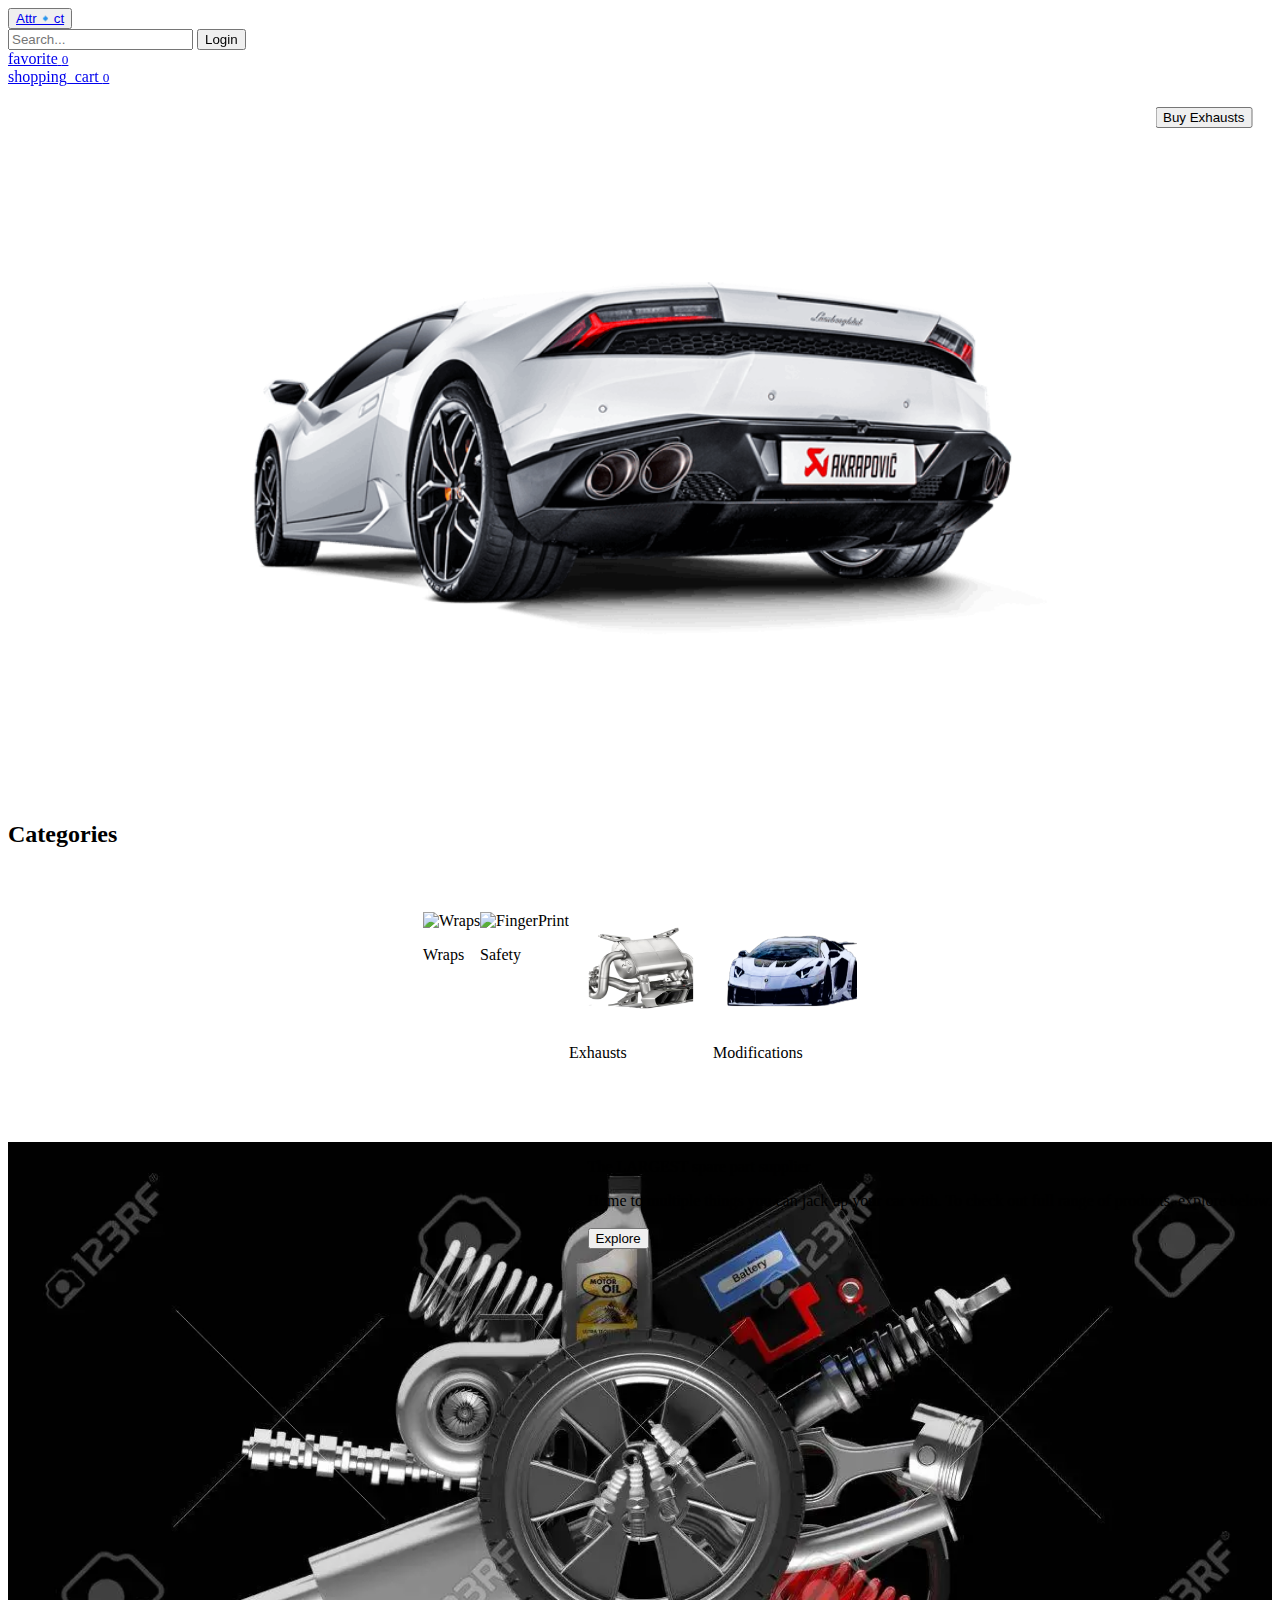
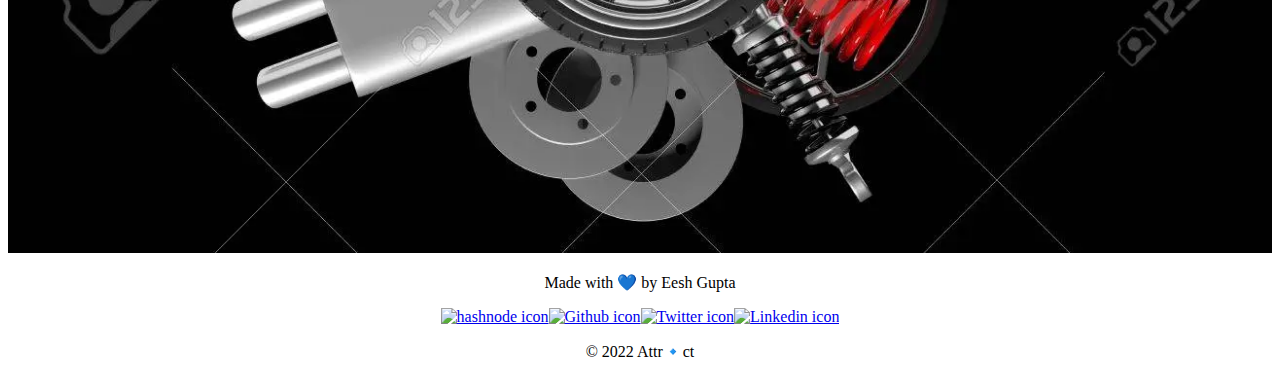
==== index.html @ bc30df48 "added responsive landing page" ====
<!DOCTYPE html>
<html lang="en">

<head>
    <meta charset="UTF-8">
    <meta http-equiv="X-UA-Compatible" content="IE=edge">
    <meta name="viewport" content="width=device-width, initial-scale=1.0">
    <meta name="description" content="E-Commerce Landing-Page">
    <meta name="keywords" content="">
    <link rel="preconnect" href="https://fonts.gstatic.com">
    <link href="index.css" rel="stylesheet">
    <link href="https://attr-act.netlify.app/Attract.css" rel="stylesheet">
    <title>Attr🔹ct-Hub </title>
    <link rel="icon" href="images/cover5.png">

</head>

<body>
    <div class="egCom-homePage">
        <header class="nav-bar with-shadow ">
            <div class="nav-section-left">
                <button class="secondary-link logo"><a href="productPage/productLanding.html">Attr🔹ct</a><br>
                </button>

            </div>
            <section>
                <input type="text" class="input-text md" placeholder="Search...">
                <button class="primary btn md login without-shadow ">Login</button>
            </section>
            <div class="nav-section-right ">
                <div class="icon-with-badge"><a href="wishlist/wishlist.html">
                        <span class="material-icons outlined lg">favorite</span>
                        <small class="text-center notification mat xsm">0</small></a>

                </div>
                <div class="icon-with-badge"><a href="cart/cart.html">
                        <span class="material-icons outlined lg">
                            shopping_cart
                        </span>
                        <small class="text-center notification mat xsm">0</small></a>
                </div>
            </div>
        </header>

        <main class="flashContent ">
            <div class="img-wrapper">
                <img class="img-responsive" src="images/lamboexh.png" alt="Lamborghini Exhaust">
                <a href="productPage/productLanding.html"><button class="tertiary btn bold">Buy Exhausts</button></a>
            </div>
            <h2 class="bold size-20 text-center">Categories</h2>
            <div class="item-scroller">
                <div class="img-title glass"><img src="images/wraps_ccexpress.png" alt="Wraps">
                    <p class="text-blue text-center">Wraps</p>
                </div>
                <div class="img-title glass"><img src="images/finger.png" alt="FingerPrint">
                    <p class="text-blue text-center">Safety</p>
                </div>
                <div class="img-title glass"><img src="images/martinitransparent.png" alt="Exhausts">
                    <p class="text-blue text-center">Exhausts</p>
                </div>
                <div class="img-title glass"><img src="images/bodykitTransparent.png" alt="Body-Kit">
                    <p class="text-blue text-center">Modifications</p>
                </div>
            </div>
            <div class="img-wrapper">
                <img class="img-responsive " src="images/spareParts.webp" alt="Car Spare-Parts">
                <div class="eg-card card-landscape-one">
                    <p class="size-12 bold">The LARGEST spare part supplier</p>
                    <p class="bold">Home to multiple things you can jack up your car with. To check out full range of
                        products, explore below.<br><br>
                        <a href="productPage/productLanding.html"><button
                                class="primary btn text-center without-shadow">Explore</button></a></p>
                </div>
            </div>

        </main>
        <footer class="footer-section ">
            <p class="size-12">Made with 💙 by Eesh Gupta</p>
            <div class="right-footers">
                <a href="https://webdevjourney.hashnode.dev/" target="_blank" rel="noopener" rel="noreferrer"><img
                        class="img-xsm profile-avatar"
                        src="https://cdn.hashnode.com/res/hashnode/image/upload/v1611902473383/CDyAuTy75.png?auto=compress"
                        alt="hashnode icon"></a>
                <a href="https://github.com/GuptaEesh" target="_blank" rel="noopener" rel="noreferrer"><img
                        class="img-xsm profile-avatar" src="https://cdn-icons-png.flaticon.com/512/25/25231.png"
                        alt="Github icon"></a>
                <a href="https://twitter.com/ra1711003010629" target="_blank" rel="noopener" rel="noreferrer"><img
                        class="img-xsm profile-avatar" src="https://cdn-icons-png.flaticon.com/512/1051/1051382.png"
                        alt="Twitter icon"></a>
                <a href="https://www.linkedin.com/in/eesh-gupta-42673a144" target="_blank" rel="noopener"
                    rel="noreferrer"><img class="img-xsm profile-avatar"
                        src="https://cdn-icons-png.flaticon.com/512/174/174857.png" alt="Linkedin icon"> </a>
            </div>
            <p class="size-12">© 2022 Attr🔹ct</p>
        </footer>
    </div>

    <script src="index.js"></script>
</body>

</html>
---- index.css ----
@import url(cart/cart.css);
@import url(login/login.css);
@import url(productPage/productLanding.css);
@import url(signUp/sign-up.css);
@import url(wishlist/wishlist.css);

html .without-shadow {
    box-shadow: none;
}

.nav-bar {
    position: sticky;
    top: 0;
    z-index: 4;
}

.notification.mat {
    background-image: linear-gradient(to top, var(--secondary-300), var(--red-400));
}

.nav-section-left .logo a:hover {
    font-size: var(--size-16);
    transition: all 300ms ease-in;
}

body {
    background-image: linear-gradient(to bottom, var(--secondary-100), var(--white));
    background-repeat: no-repeat;
    background-size: cover;
    background-position: center;
    height: 100vh;
}

.flashContent .img-responsive {
    width: 100%;
}

.img-wrapper {
    position: relative;
    margin-bottom: var(--size-16);
}

.img-wrapper .tertiary {
    position: absolute;
    top: 0;
    right: 0;
    transform: translate(-20%, 100%);
}

.img-wrapper .eg-card {
    flex-direction: column;
    position: absolute;
    top: 0;
    right: 0;
    justify-content: space-around;
    height: fit-content;
}

.item-scroller {
    background-color: var(--white);
    display: flex;
    flex-wrap: wrap;
    gap: var(--size-12);
    justify-content: center;
    margin: 4rem 0;
}

.item-scroller img {
    width: 9rem;
    height: 7rem;
    transition: all 300ms ease-in-out;
}

.item-scroller .img-title {
    border-radius: 50%;
}

.footer-section {
    align-items: center;
    display: flex;
    flex-direction: column;
    gap: var(--size-12);
    padding: var(--size-12);
}

.right-footers {
    display: flex;
    gap: var(--size-12);
}

@media all and (max-width:800px) {
    .item-scroller {
        margin-top: var(--size-20);
    }

    .nav-bar .input-text.md {
        width: 8rem;
    }

    .nav-section-left button {
        padding-left: 0;
    }

    .nav-bar .primary {
        width: 5rem;
        padding: 0;
    }

    .footer-section {
        background-color: var(--primary-400);
    }

    .footer-section p {
        font-size: var(--size-08);
        color: var(--white);
    }

    .right-footers a img {
        background-color: var(--white);
    }
}

@media all and (max-width:500px) {
    .nav-bar .input-text {
        display: none;
    }

}

@media all and (max-width:400px) {
    .img-wrapper img {
        visibility: hidden;
    }

}
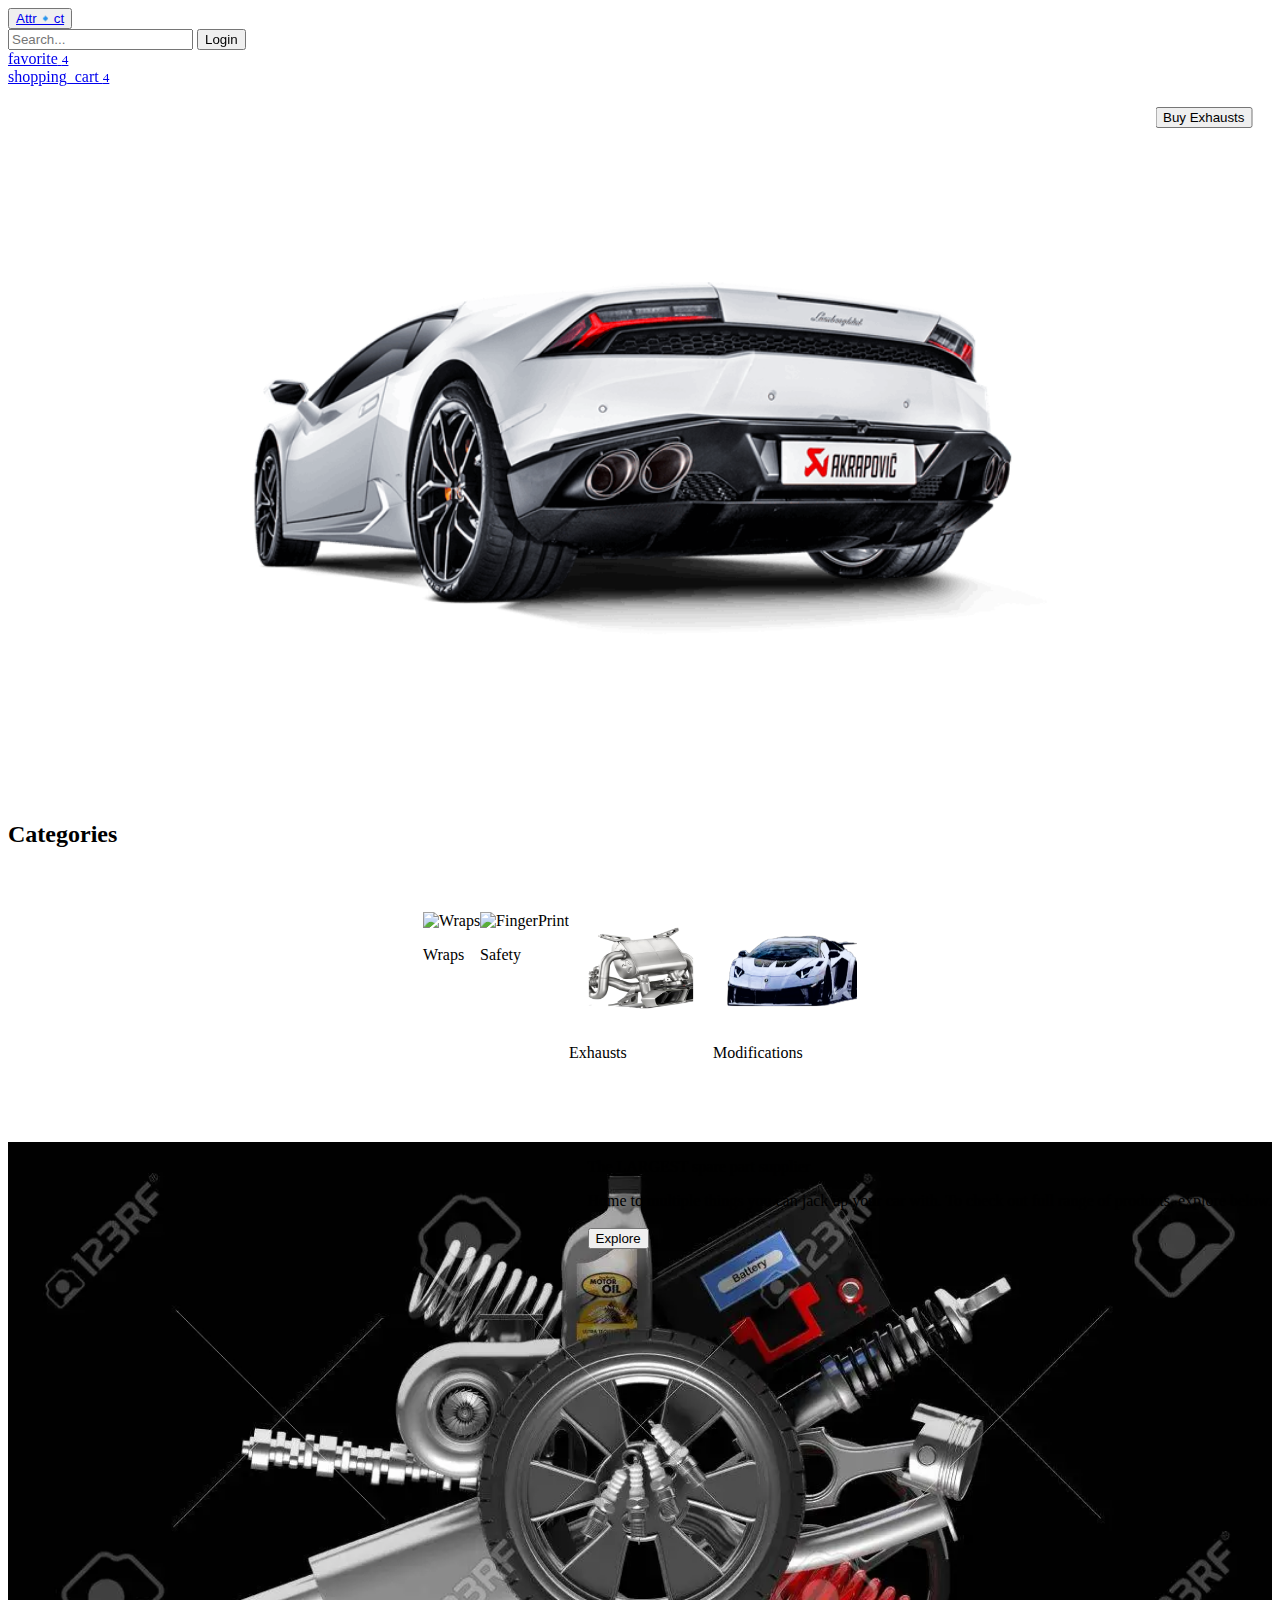
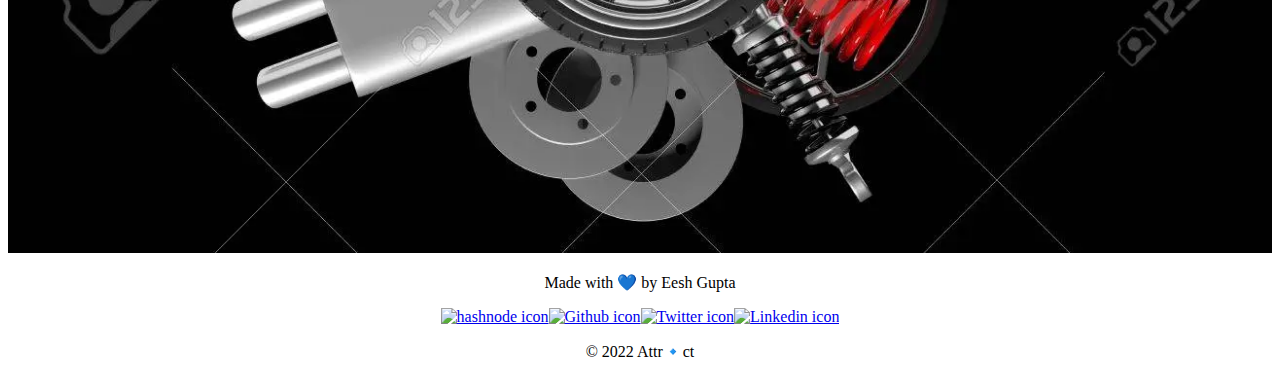
==== commit ea05ec3d: "changed some text-sizes, selections." ====
--- a/index.html
+++ b/index.html
@@ -25,19 +25,18 @@
             </div>
             <section>
                 <input type="text" class="input-text md" placeholder="Search...">
-                <button class="primary btn md login without-shadow ">Login</button>
+                <a href="/login/login.html"><button class="primary btn md login without-shadow ">Login</button></a>
             </section>
             <div class="nav-section-right ">
                 <div class="icon-with-badge"><a href="wishlist/wishlist.html">
                         <span class="material-icons outlined lg">favorite</span>
-                        <small class="text-center notification mat xsm">0</small></a>
-
+                        <small class="text-center notification mat xsm">4</small></a>
                 </div>
                 <div class="icon-with-badge"><a href="cart/cart.html">
                         <span class="material-icons outlined lg">
                             shopping_cart
                         </span>
-                        <small class="text-center notification mat xsm">0</small></a>
+                        <small class="text-center notification mat xsm">4</small></a>
                 </div>
             </div>
         </header>
--- a/index.css
+++ b/index.css
@@ -127,10 +127,4 @@
 
 }
 
-@media all and (max-width:400px) {
-    .img-wrapper img {
-        visibility: hidden;
-    }
 
-}
-
